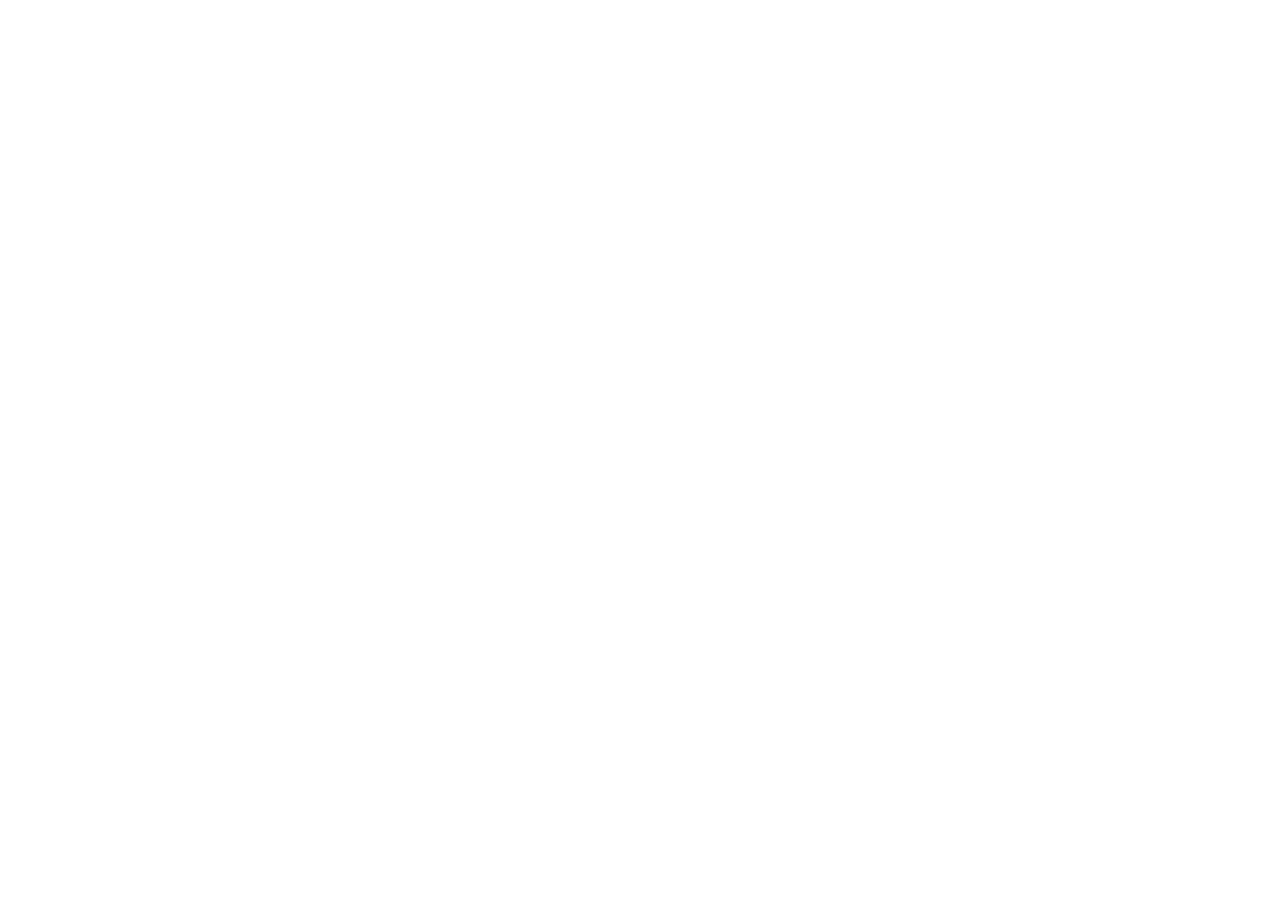
==== showscreen.html @ 15be1aca "增加查看彩票机界面" ====
<!DOCTYPE html>
<html>

<head>
  <meta charset="utf-8">
  <title>
    彩票机界面查看
  </title>
  <meta name="renderer" content="webkit">
  <meta http-equiv="X-UA-Compatible" content="IE=edge,chrome=1">
  <meta name="viewport" content="width=device-width, initial-scale=1, maximum-scale=1">
 <Link rel="Shortcut Icon" href="/favicon.ico" />
 <script>
     var loadImageDelay = 2000;
     var img,defaultIp="192.168.1.109";
     function loadImage(){
        if(img==null){
            if(location.href.indexOf("ip=")==-1){
                ip=defaultIp;
            }else{
                ip=location.href.split("ip=")[1].split("&")[0];
            }
            if(!/^\d{1,3}\.\d{1,3}\.\d{1,3}\.\d{1,3}$/.test(ip)){
                ip=defaultIp;
            }
            document.getElementById("title").innerText = "终端机IP : "+ip;
            document.getElementById("divImg").innerHTML = '<img src="/abc.png?ip='+ip+'" alt="终端机【'+ip+'】的界面" id="img" onerror="setTimeout(loadImage,loadImageDelay)" onload="setTimeout(loadImage,loadImageDelay)"/>';
            img = document.getElementById("img");
        }else{
            img.src = img.src.split("t=")[0]+"t="+(+new Date);
        }
     }

 </script>
</head>
<body>
<h1 id="title"></h1>
<div style="margin: auto;text-align: center;vertical-align: middle; width: 100%;height: 100%;" id="divImg">
</div>
</body>
</html>
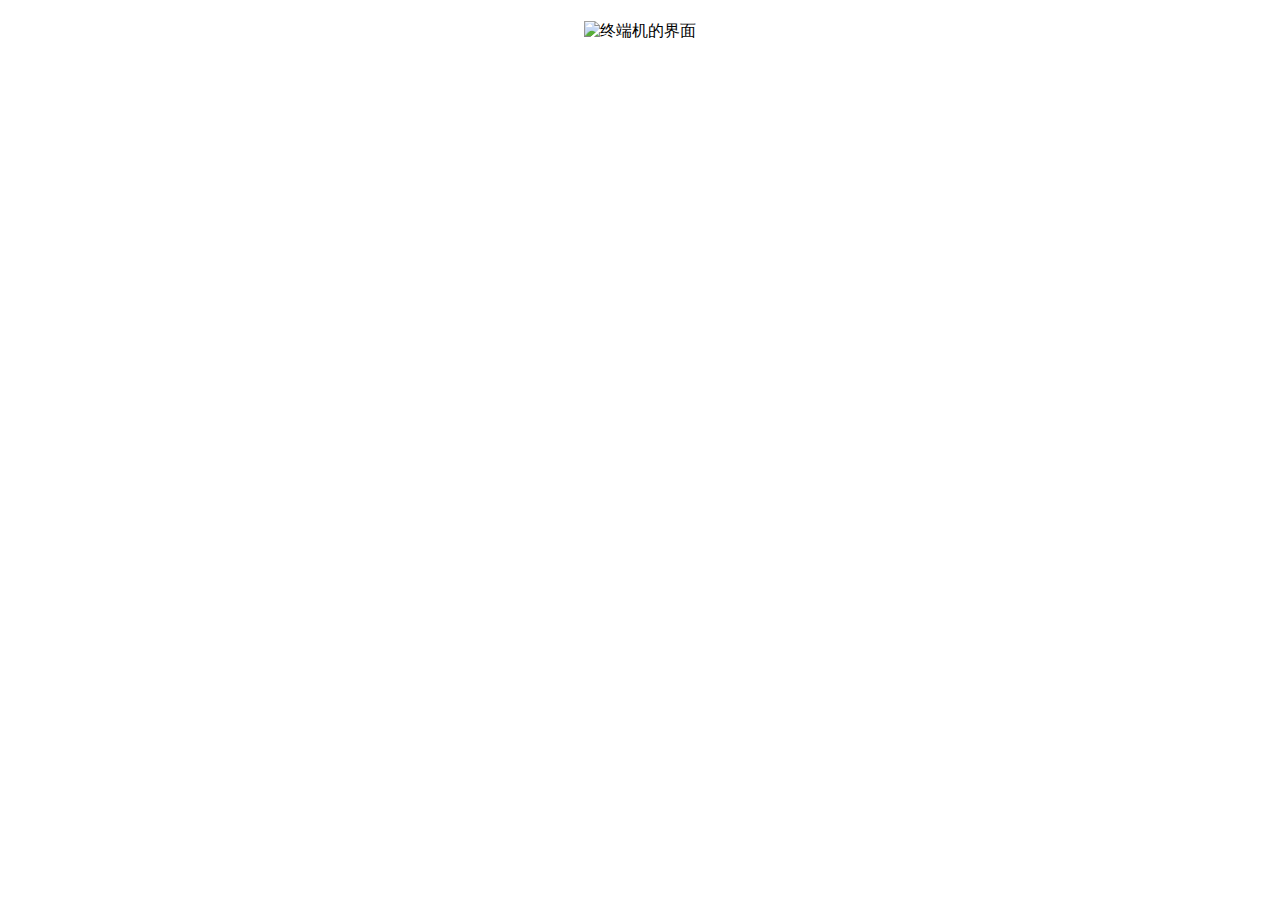
==== commit 5776c49e: "增加查看彩票机界面" ====
--- a/showscreen.html
+++ b/showscreen.html
@@ -24,10 +24,9 @@
                 ip=defaultIp;
             }
             document.getElementById("title").innerText = "终端机IP : "+ip;
-            document.getElementById("divImg").innerHTML = '<img src="/abc.png?ip='+ip+'" alt="终端机【'+ip+'】的界面" id="img" onerror="setTimeout(loadImage,loadImageDelay)" onload="setTimeout(loadImage,loadImageDelay)"/>';
             img = document.getElementById("img");
         }else{
-            img.src = img.src.split("t=")[0]+"t="+(+new Date);
+            img.src = img.src.split("t=")[0]+"t="+(+new Date)+"&ip="+ip;
         }
      }
 
@@ -36,6 +35,7 @@
 <body>
 <h1 id="title"></h1>
 <div style="margin: auto;text-align: center;vertical-align: middle; width: 100%;height: 100%;" id="divImg">
+    <img src="/abc1.png?t=1" alt="终端机的界面" id="img" onerror="setTimeout(loadImage,loadImageDelay)" onload="setTimeout(loadImage,loadImageDelay)"/> 
 </div>
 </body>
 </html>